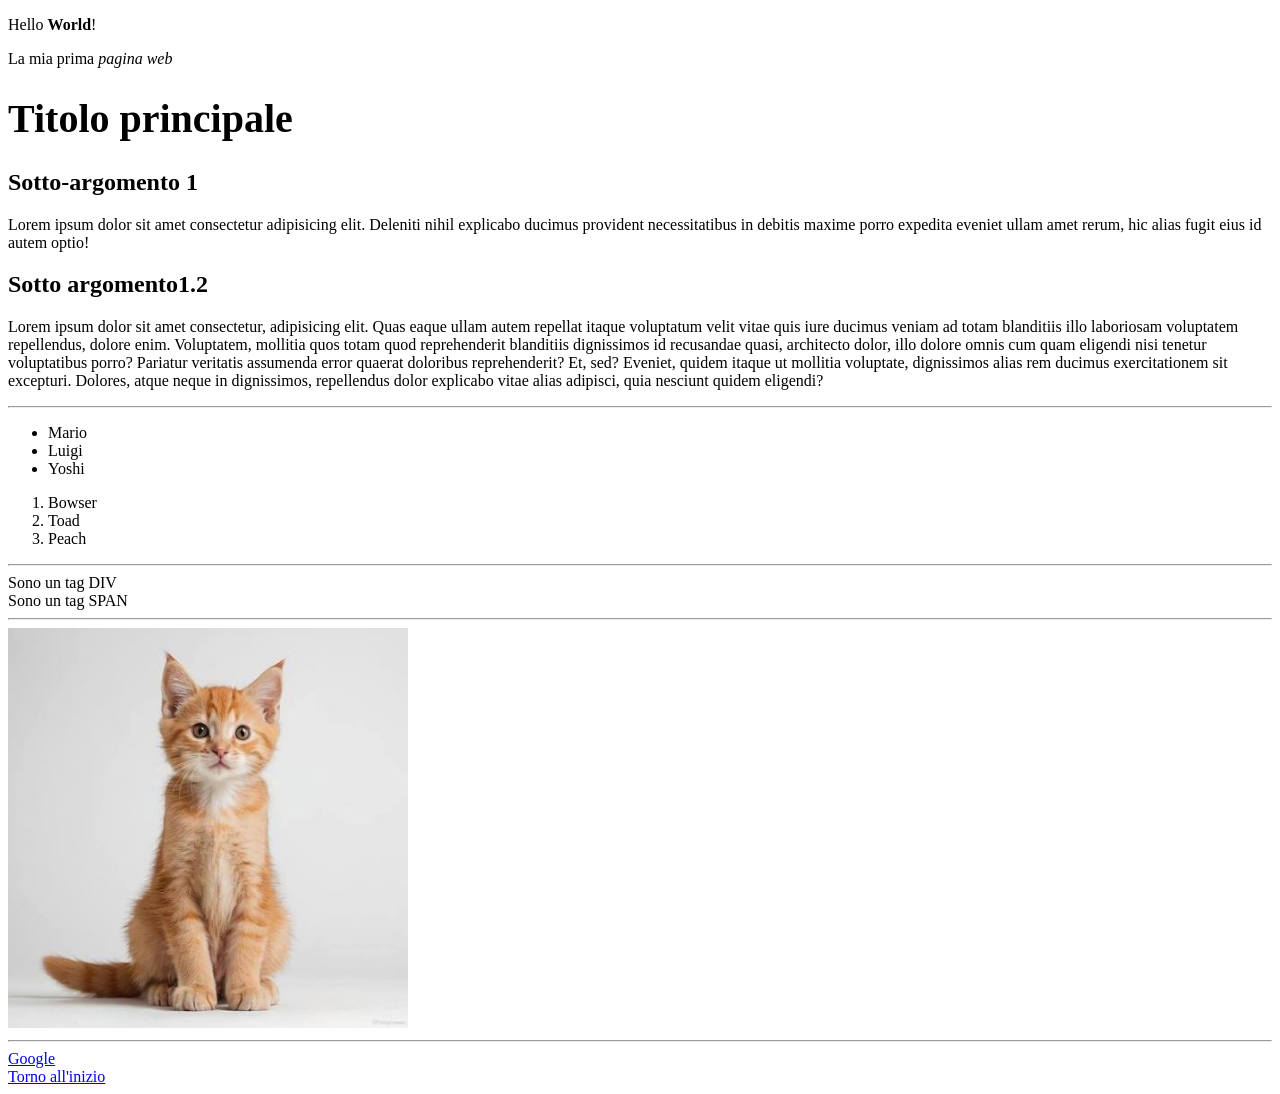
==== 01-html/02-tag.html @ 966894ef "Add files via upload" ====
<!DOCTYPE html>
<html lang="it">

<head>
    <meta charset="UTF-8">
    <meta name="viewport" content="width=device-width, initial-scale=1.0">
    <title>Front End - HTML - 02 Tag</title>
</head>

<body>

    <div class="wrapper">

        <p>
            <!-- Il tag STRONG rende porzioni di testo in grassetto a comunica al browser che si tratta di una parte importante del contenuto -->
            Hello <strong>World</strong>!
        </p>

        <p>
            <!-- Il tag EM enfatizza di tesso rendendola graficamente in corsiva -->
            La mia prima <em>pagina web</em>
        </p>

        <!-- 
        Abbiamo a disposizione 6 tag per i titoli all'interno del testo. Si chiamano headings e i tag sono: h1, h2, h3, h4, h5, h6.

            Hanno un valore semantico decrescente, quindi il tag H1 di una pagina conterrà il suo titolo principale e ce ne potrà essere solo uno.

            I contenuti saranno divisi all'interno della pagina e ogni porzione avrà il suo titolo che spiegherà di cosa parla. Questo titolo sarà contenuto in un H2.

            Se all'interno delle macro-porzioni di contenuto ci sarà bisogno di suddividere ancora, allora potremo utilizzare gli H3 per indicare le sotto-porzioni.

            E così via, anche se H4, H5 e H6 non sono quasi mai utilizzati.

            È importantissimo utilizzare gli heading secondo il loro valore semantico e NON il loro aspetto sulla pagina, per quello ci sarà il CSS a occuparsene.
    -->
        <h1 style="font-size: 40px;">Titolo principale</h1>

        <h2>Sotto-argomento 1</h2>

        <p>
            Lorem ipsum dolor sit amet consectetur adipisicing elit. Deleniti nihil explicabo ducimus provident
            necessitatibus in debitis maxime porro expedita eveniet ullam amet rerum, hic alias fugit eius id autem
            optio!
        </p>

        <h2>Sotto argomento1.2 </h2>

        <p>

            Lorem ipsum dolor sit amet consectetur, adipisicing elit. Quas eaque ullam autem repellat itaque voluptatum
            velit vitae quis iure ducimus veniam ad totam blanditiis illo laboriosam voluptatem repellendus, dolore
            enim.
            Voluptatem, mollitia quos totam quod reprehenderit blanditiis dignissimos id recusandae quasi, architecto
            dolor, illo dolore omnis cum quam eligendi nisi tenetur voluptatibus porro? Pariatur veritatis assumenda
            error quaerat doloribus reprehenderit?
            Et, sed? Eveniet, quidem itaque ut mollitia voluptate, dignissimos alias rem ducimus exercitationem sit
            excepturi. Dolores, atque neque in dignissimos, repellendus dolor explicabo vitae alias adipisci, quia
            nesciunt quidem eligendi?
        </p>


        <!-- Il tag HR, Horizontal Rule, e' un tag autoconclusivo che crea una riga divisoria -->
        <hr>


        <!--   
         Liste ordinate e non ordinate.
            È possibile creare delle liste puntate o numerate utilizzando i tag corretti.

            Questi sono UL e OL, rispettivamente Unordered List e Ordered List. Comunicano al lbrowser che ciò che che contengono è una lista. Ogni elemento della lista invece viene contenuto all'interno di un tag LI, List Item, e gli LI sono gli unici tag accettati come figli diretti di UL e OL.
    
    -->
        <ul>
            <li>Mario</li>
            <li>Luigi</li>
            <li>Yoshi</li>
        </ul>

        <ol>
            <li>Bowser</li>
            <li>Toad</li>
            <li>Peach</li>
        </ol>

        <hr>

        <!-- 
            Il tag DIV è probabilmente il tag più usato quando si crea una pagina web.
            Si tratta di un contenitore generico che divide il contenuto in porzioni o viene usato per raggruppare elementi che ha senso accostare tra loro.
            Si usa molto per creare layout in combinazione con il CSS.
            Non hanno un effetto visivo.
    -->
        <div>
            Sono un tag DIV
        </div>

        <!-- 
       l tag SPAN è simile a un DIV, ma non si comporta nella stessa maniera.
            È sempre un tag generico e viene spesso utilizzato per assegnare regole CSS a una porzione di testo o ad altri elementi.

    -->
        <span>Sono un tag SPAN</span>

        <hr>

        <!-- 
         Il tag IMG è un tag autoconclusivo che permette di visualizzare un'immagine all'interno di una pagina.

            Per dire al browser quale immagine debba essere renderizzata, dobbiamo usare un ATTRIBUTO.

            Gli attributi sono un qualcosa che si aggiunge all'interno del tag di apertura, nelle parentesi angolari, per fornire al browser informazioni aggiuntive sull'elemento.

            Assegnando al tag IMG un attributo src (source) possiamo dire al browser dove andare a trovare l'immagine da renderizzare sulla pagina. Assegnando all'attributo src il percorso dell'immagine da utilizzare, il browser saprà che deve renderizzare un'immagine che si trova esattamente dove specificato nell'src.

            È bene anche utilizzare l'attributo alt (ALTernative text) che fornisce una descrizione testuale dell'immagine. Questo serve in caso l'immagine non possa essere renderizzata e, ancor più importante, a essere riconosciuta da lettori di pagine web per ipovedenti.

    -->
        <img src="img/images.jfif" alt="Gattino carino" width="400">

        <hr>

        <!-- 
    
    
    
    
    -->
        <a href="https://www.google.com" title="Link al sito di Google" target="_blank">Google</a>
        <br>
        <a href="01 -  intro.html" title="Vai alla prima pagina del corso">Torno all'inizio</a>

        <!-- 
        Intestazione delle pagina o di una sezione in cima alla pagina
        -->

        <header></header>

        <!-- Menu di navigation -->
        <nav></nav>

        <!-- Contenuto principale della pagina -->
         <main></main>

        <!-- Contenuti secondari o correlati (pubblicita, box laterali, ecc) -->
        <aside></aside>

        <!-- Contunuto autonomo e riutilizzabile (articolo di blog, schedo prodotto, card, ecc.) -->
        <article></article>

        <!-- Raggiuppamento tematico dei contenuti -->
         <section></section>

         <!-- Chiusura della pagina -->
          <footer></footer>

    </div>





</body>

</html>
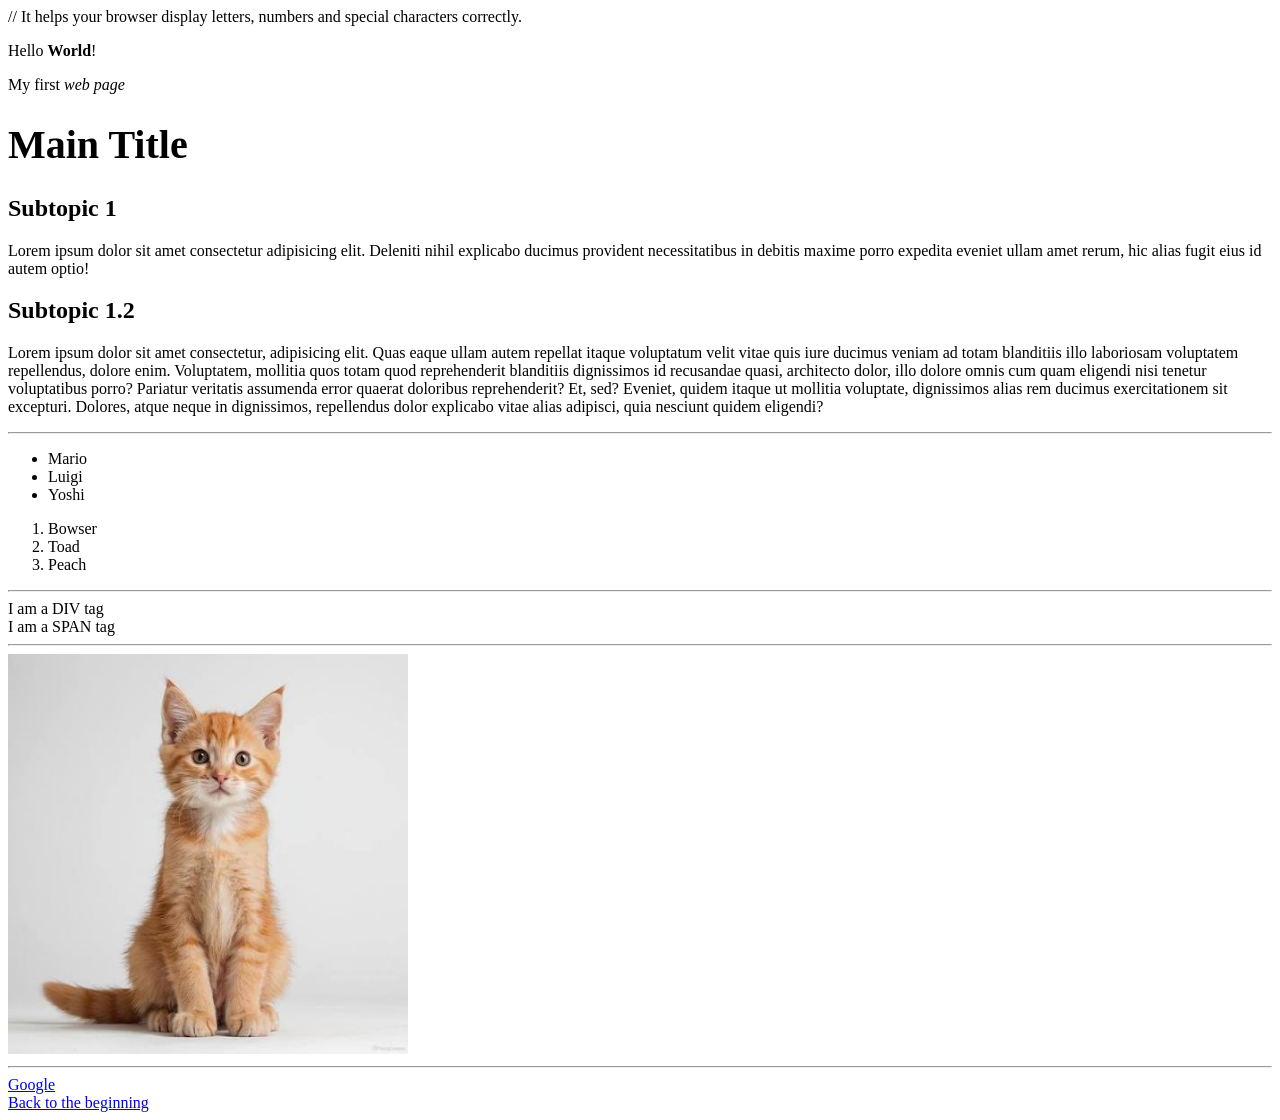
==== commit 0b8fcd60: "Update 02-tag.html" ====
--- a/01-html/02-tag.html
+++ b/01-html/02-tag.html
@@ -1,10 +1,11 @@
+
 <!DOCTYPE html>
-<html lang="it">
+<html lang="en">
 
 <head>
-    <meta charset="UTF-8">
+    <meta charset="UTF-8"> // It helps your browser display letters, numbers and special characters correctly.
     <meta name="viewport" content="width=device-width, initial-scale=1.0">
-    <title>Front End - HTML - 02 Tag</title>
+    <title>Front End - HTML - 02 Tags</title>
 </head>
 
 <body>
@@ -12,31 +13,32 @@
     <div class="wrapper">
 
         <p>
-            <!-- Il tag STRONG rende porzioni di testo in grassetto a comunica al browser che si tratta di una parte importante del contenuto -->
+            <!-- The STRONG tag makes portions of text bold and communicates to the browser that this is an important part of the content -->
             Hello <strong>World</strong>!
         </p>
 
         <p>
-            <!-- Il tag EM enfatizza di tesso rendendola graficamente in corsiva -->
-            La mia prima <em>pagina web</em>
+            <!-- The EM tag emphasizes text by displaying it in italics -->
+            My first <em>web page</em>
         </p>
 
-        <!-- 
-        Abbiamo a disposizione 6 tag per i titoli all'interno del testo. Si chiamano headings e i tag sono: h1, h2, h3, h4, h5, h6.
+        <!--
+        We have 6 tags available for headings within the text. They are called headings and the tags are: h1, h2, h3, h4, h5, h6.
 
-            Hanno un valore semantico decrescente, quindi il tag H1 di una pagina conterrà il suo titolo principale e ce ne potrà essere solo uno.
+            They have decreasing semantic importance, so the H1 tag of a page will contain its main title, and there should only be one.
 
-            I contenuti saranno divisi all'interno della pagina e ogni porzione avrà il suo titolo che spiegherà di cosa parla. Questo titolo sarà contenuto in un H2.
+            The content will be divided into sections within the page, and each section will have a title explaining what it is about. This title will be contained in an H2.
 
-            Se all'interno delle macro-porzioni di contenuto ci sarà bisogno di suddividere ancora, allora potremo utilizzare gli H3 per indicare le sotto-porzioni.
+            If we need to divide the main sections of content even further, we can use H3 tags to identify subsections.
 
-            E così via, anche se H4, H5 e H6 non sono quasi mai utilizzati.
+            And so on, although H4, H5 and H6 are rarely used.
 
-            È importantissimo utilizzare gli heading secondo il loro valore semantico e NON il loro aspetto sulla pagina, per quello ci sarà il CSS a occuparsene.
-    -->
-        <h1 style="font-size: 40px;">Titolo principale</h1>
+            It is very important to use headings according to their semantic importance and NOT their appearance on the page. CSS will take care of the appearance.
+        -->
 
-        <h2>Sotto-argomento 1</h2>
+        <h1 style="font-size: 40px;">Main Title</h1>
+
+        <h2>Subtopic 1</h2>
 
         <p>
             Lorem ipsum dolor sit amet consectetur adipisicing elit. Deleniti nihil explicabo ducimus provident
@@ -44,10 +46,9 @@
             optio!
         </p>
 
-        <h2>Sotto argomento1.2 </h2>
+        <h2>Subtopic 1.2</h2>
 
         <p>
-
             Lorem ipsum dolor sit amet consectetur, adipisicing elit. Quas eaque ullam autem repellat itaque voluptatum
             velit vitae quis iure ducimus veniam ad totam blanditiis illo laboriosam voluptatem repellendus, dolore
             enim.
@@ -59,18 +60,20 @@
             nesciunt quidem eligendi?
         </p>
 
+        <!-- The HR tag (Horizontal Rule) is a self-closing tag that creates a dividing line -->
 
-        <!-- Il tag HR, Horizontal Rule, e' un tag autoconclusivo che crea una riga divisoria -->
         <hr>
 
+        <!--
+            Ordered and unordered lists.
 
-        <!--   
-         Liste ordinate e non ordinate.
-            È possibile creare delle liste puntate o numerate utilizzando i tag corretti.
+            It is possible to create bulleted or numbered lists using the correct tags.
 
-            Questi sono UL e OL, rispettivamente Unordered List e Ordered List. Comunicano al lbrowser che ciò che che contengono è una lista. Ogni elemento della lista invece viene contenuto all'interno di un tag LI, List Item, e gli LI sono gli unici tag accettati come figli diretti di UL e OL.
-    
-    -->
+            These are UL and OL, respectively Unordered List and Ordered List. They communicate to the browser that their content is a list.
+
+            Each item in the list is contained inside an LI tag (List Item), and LI elements are the only tags accepted as direct children of UL and OL.
+        -->
+
         <ul>
             <li>Mario</li>
             <li>Luigi</li>
@@ -85,81 +88,83 @@
 
         <hr>
 
-        <!-- 
-            Il tag DIV è probabilmente il tag più usato quando si crea una pagina web.
-            Si tratta di un contenitore generico che divide il contenuto in porzioni o viene usato per raggruppare elementi che ha senso accostare tra loro.
-            Si usa molto per creare layout in combinazione con il CSS.
-            Non hanno un effetto visivo.
-    -->
+        <!--
+            The DIV tag is probably the most commonly used tag when creating a web page.
+
+            It is a generic container that divides content into sections or is used to group elements that make sense together.
+
+            It is often used to create layouts in combination with CSS.
+
+            It does not have any visual effect by itself.
+        -->
+
         <div>
-            Sono un tag DIV
+            I am a DIV tag
         </div>
 
-        <!-- 
-       l tag SPAN è simile a un DIV, ma non si comporta nella stessa maniera.
-            È sempre un tag generico e viene spesso utilizzato per assegnare regole CSS a una porzione di testo o ad altri elementi.
+        <!--
+            The SPAN tag is similar to a DIV, but it does not behave in the same way.
 
-    -->
-        <span>Sono un tag SPAN</span>
+            It is also a generic tag and is often used to apply CSS rules to a portion of text or other elements.
+        -->
+
+        <span>I am a SPAN tag</span>
 
         <hr>
 
-        <!-- 
-         Il tag IMG è un tag autoconclusivo che permette di visualizzare un'immagine all'interno di una pagina.
+        <!--
+            The IMG tag is a self-closing tag that allows us to display an image on a web page.
 
-            Per dire al browser quale immagine debba essere renderizzata, dobbiamo usare un ATTRIBUTO.
+            To tell the browser which image should be displayed, we need to use an ATTRIBUTE.
 
-            Gli attributi sono un qualcosa che si aggiunge all'interno del tag di apertura, nelle parentesi angolari, per fornire al browser informazioni aggiuntive sull'elemento.
+            Attributes are additional information added inside the opening tag, within the angle brackets, to provide the browser with extra information about an element.
 
-            Assegnando al tag IMG un attributo src (source) possiamo dire al browser dove andare a trovare l'immagine da renderizzare sulla pagina. Assegnando all'attributo src il percorso dell'immagine da utilizzare, il browser saprà che deve renderizzare un'immagine che si trova esattamente dove specificato nell'src.
+            By assigning an SRC (source) attribute to the IMG tag, we can tell the browser where to find the image to display on the page.
 
-            È bene anche utilizzare l'attributo alt (ALTernative text) che fornisce una descrizione testuale dell'immagine. Questo serve in caso l'immagine non possa essere renderizzata e, ancor più importante, a essere riconosciuta da lettori di pagine web per ipovedenti.
+            By assigning the path of the image to the SRC attribute, the browser knows exactly where to find the image it needs to render.
 
-    -->
-        <img src="img/images.jfif" alt="Gattino carino" width="400">
+            It is also good practice to use the ALT attribute (Alternative Text), which provides a text description of the image.
+
+            This is useful if the image cannot be displayed and, more importantly, allows screen readers for visually impaired users to understand the image.
+        -->
+
+        <img src="img/images.jfif" alt="Cute kitten" width="400">
 
         <hr>
 
-        <!-- 
-    
-    
-    
-    
-    -->
-        <a href="https://www.google.com" title="Link al sito di Google" target="_blank">Google</a>
+        <!-- The A tag creates a hyperlink -->
+
+        <a href="https://www.google.com" title="Link to Google's website" target="_blank">Google</a>
         <br>
-        <a href="01 -  intro.html" title="Vai alla prima pagina del corso">Torno all'inizio</a>
+        <a href="01-intro.html" title="Go to the first page of the course">Back to the beginning</a>
 
-        <!-- 
-        Intestazione delle pagina o di una sezione in cima alla pagina
+        <!--
+            The HEADER contains the heading of a page or section, usually at the top.
         -->
 
         <header></header>
 
-        <!-- Menu di navigation -->
+        <!-- Navigation menu -->
         <nav></nav>
 
-        <!-- Contenuto principale della pagina -->
-         <main></main>
+        <!-- Main content of the page -->
+        <main></main>
 
-        <!-- Contenuti secondari o correlati (pubblicita, box laterali, ecc) -->
+        <!-- Secondary or related content (advertisements, sidebars, etc.) -->
         <aside></aside>
 
-        <!-- Contunuto autonomo e riutilizzabile (articolo di blog, schedo prodotto, card, ecc.) -->
+        <!-- Independent and reusable content (blog article, product card, etc.) -->
         <article></article>
 
-        <!-- Raggiuppamento tematico dei contenuti -->
-         <section></section>
+        <!-- A thematic grouping of content -->
+        <section></section>
 
-         <!-- Chiusura della pagina -->
-          <footer></footer>
+        <!-- The bottom section of the page -->
+        <footer></footer>
 
     </div>
 
-
-
-
-
 </body>
 
-</html>+</html>
+
